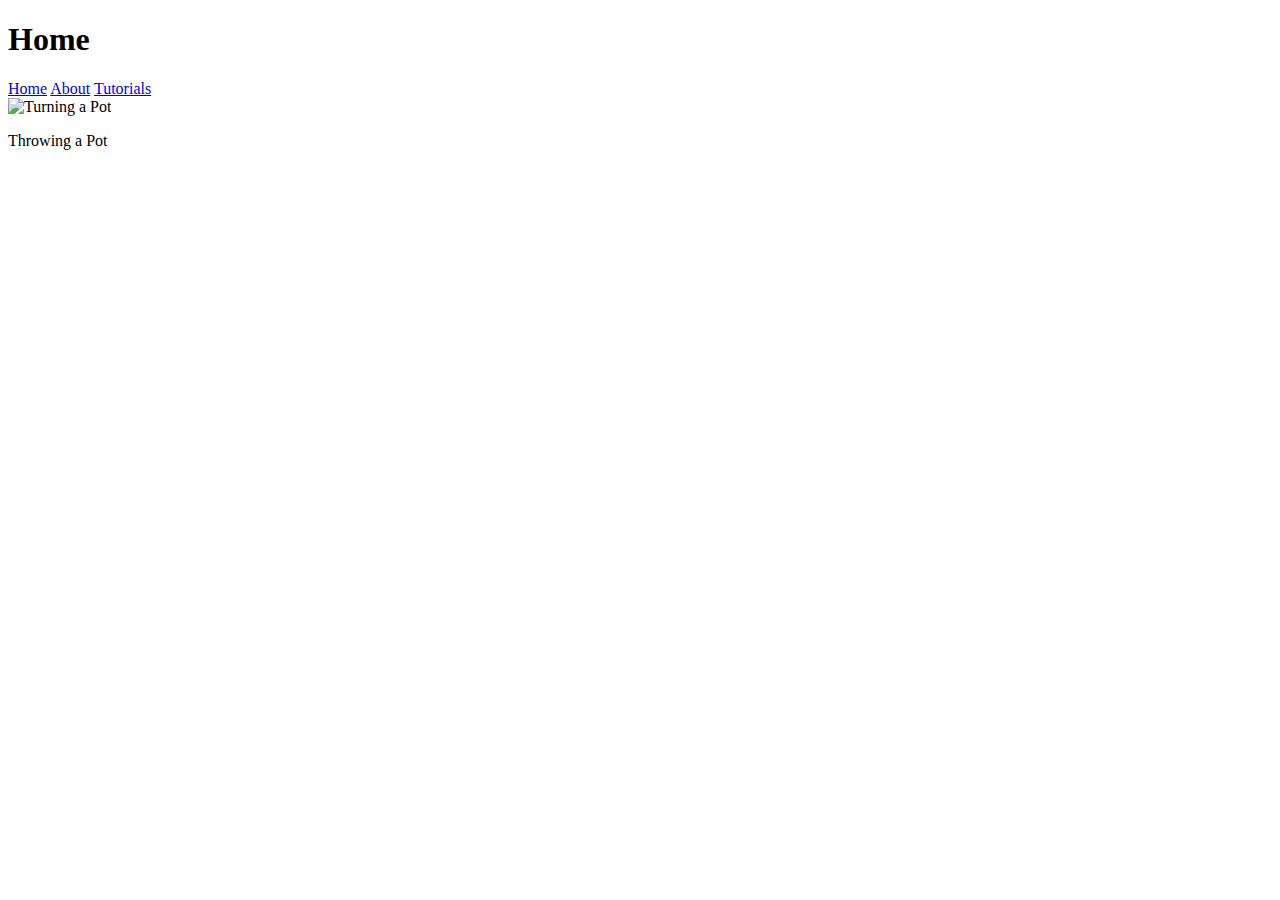
==== index.html @ e87333e8 "Added pages, pictures and videos" ====
<!DOCTYPE html>
<html lang="en">
  <head>
    <meta charset="UTF-8" />
    <meta http-equiv="X-UA-Compatible" content="IE=edge" />
    <meta name="viewport" content="width=device-width, initial-scale=1.0" />
    <title>Pottery</title>
  </head>
  <body>
    <h1>Home</h1>
    <div>
      <a href="index.html">Home</a>
      <a href="about.html">About</a>
      <a href="tutorial.html">Tutorials</a>
    </div>

    <img
      src="https://media.istockphoto.com/id/639487044/photo/hands-of-a-potter-creating-an-earthen-jar.jpg?s=612x612&w=0&k=20&c=gCVqR1YvUT6qZhazjpNNGzlpgh_sQQJNzXNsh0ZZEh0="
      alt="Turning a Pot"
    />
    <p>Throwing a Pot</p>
  </body>
</html>
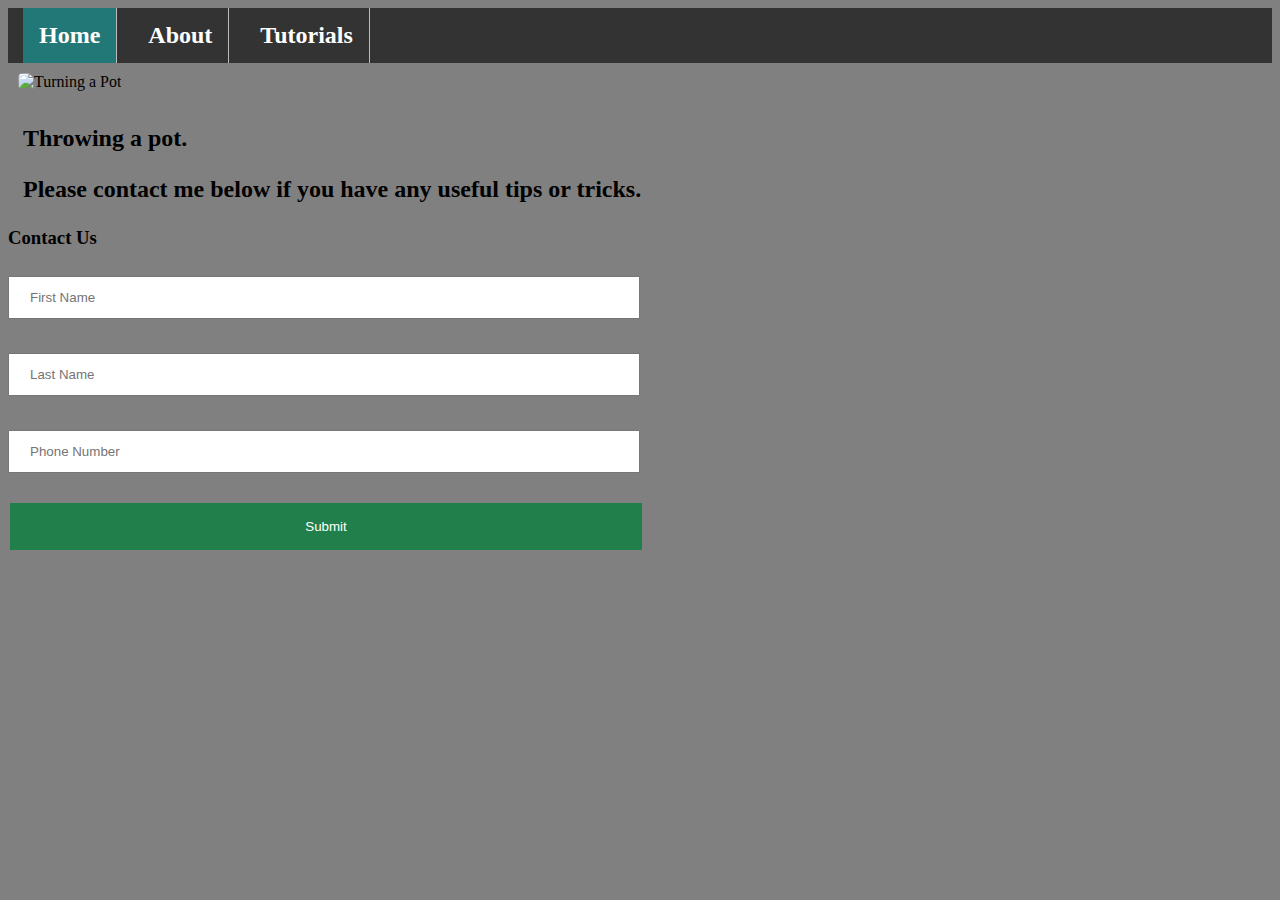
==== commit e297f753: "first commit" ====
--- a/index.html
+++ b/index.html
@@ -5,19 +5,31 @@
     <meta http-equiv="X-UA-Compatible" content="IE=edge" />
     <meta name="viewport" content="width=device-width, initial-scale=1.0" />
     <title>Pottery</title>
+    <link rel="stylesheet" href="style.css" />
   </head>
   <body>
-    <h1>Home</h1>
-    <div>
-      <a href="index.html">Home</a>
-      <a href="about.html">About</a>
-      <a href="tutorial.html">Tutorials</a>
-    </div>
-
+    <ul class="nav">
+      <li class="nav"><a class="active" href="index.html">Home</a></li>
+      <li class="nav"><a href="about.html">About</a></li>
+      <li class="nav"><a href="tutorial.html">Tutorials</a></li>
+    </ul>
     <img
       src="https://media.istockphoto.com/id/639487044/photo/hands-of-a-potter-creating-an-earthen-jar.jpg?s=612x612&w=0&k=20&c=gCVqR1YvUT6qZhazjpNNGzlpgh_sQQJNzXNsh0ZZEh0="
       alt="Turning a Pot"
     />
-    <p>Throwing a Pot</p>
+    <p>Throwing a pot.</p>
+    <div class="form">
+      <p>Please contact me below if you have any useful tips or tricks.</p>
+      <form>
+        <h3>Contact Us</h3>
+        <input type="text" name="firstName" placeholder="First Name" /> <br />
+        <br />
+        <input type="text" name="lastName" placeholder="Last Name" /> <br />
+        <br />
+        <input type="text" name="phone" placeholder="Phone Number" /> <br />
+        <br />
+        <input type="submit" value="Submit" />
+      </form>
+    </div>
   </body>
 </html>
--- a/style.css
+++ b/style.css
@@ -0,0 +1,63 @@
+body {
+  background-color: grey;
+}
+
+ul.nav {
+  list-style-type: none;
+  margin: 0;
+  padding: 0;
+  overflow: hidden;
+  background-color: #333;
+}
+
+li.nav {
+  float: left;
+  border-right: 1px solid #bbb;
+}
+
+li a {
+  display: block;
+  color: white;
+  text-align: center;
+  padding: 14px 16px;
+  text-decoration: none;
+}
+
+/* Change the link color to #111 (black) on hover */
+li a:hover {
+  background-color: #111;
+}
+
+.active {
+  background-color: #227876;
+}
+
+img {
+  padding: 10px;
+  border-radius: 15px;
+}
+
+p,
+li,
+table {
+  margin-left: 15px;
+  font-family: fantasy;
+  font-size: x-large;
+  font-weight: bolder;
+}
+
+input {
+  width: 50%;
+  padding: 12px 20px;
+  margin: 8px 0;
+  box-sizing: border-box;
+}
+input[type='submit'] {
+  background-color: #207f4a;
+  border: none;
+  color: white;
+  padding: 16px 32px;
+  text-decoration: none;
+  margin: 4px 2px;
+  cursor: pointer;
+}
